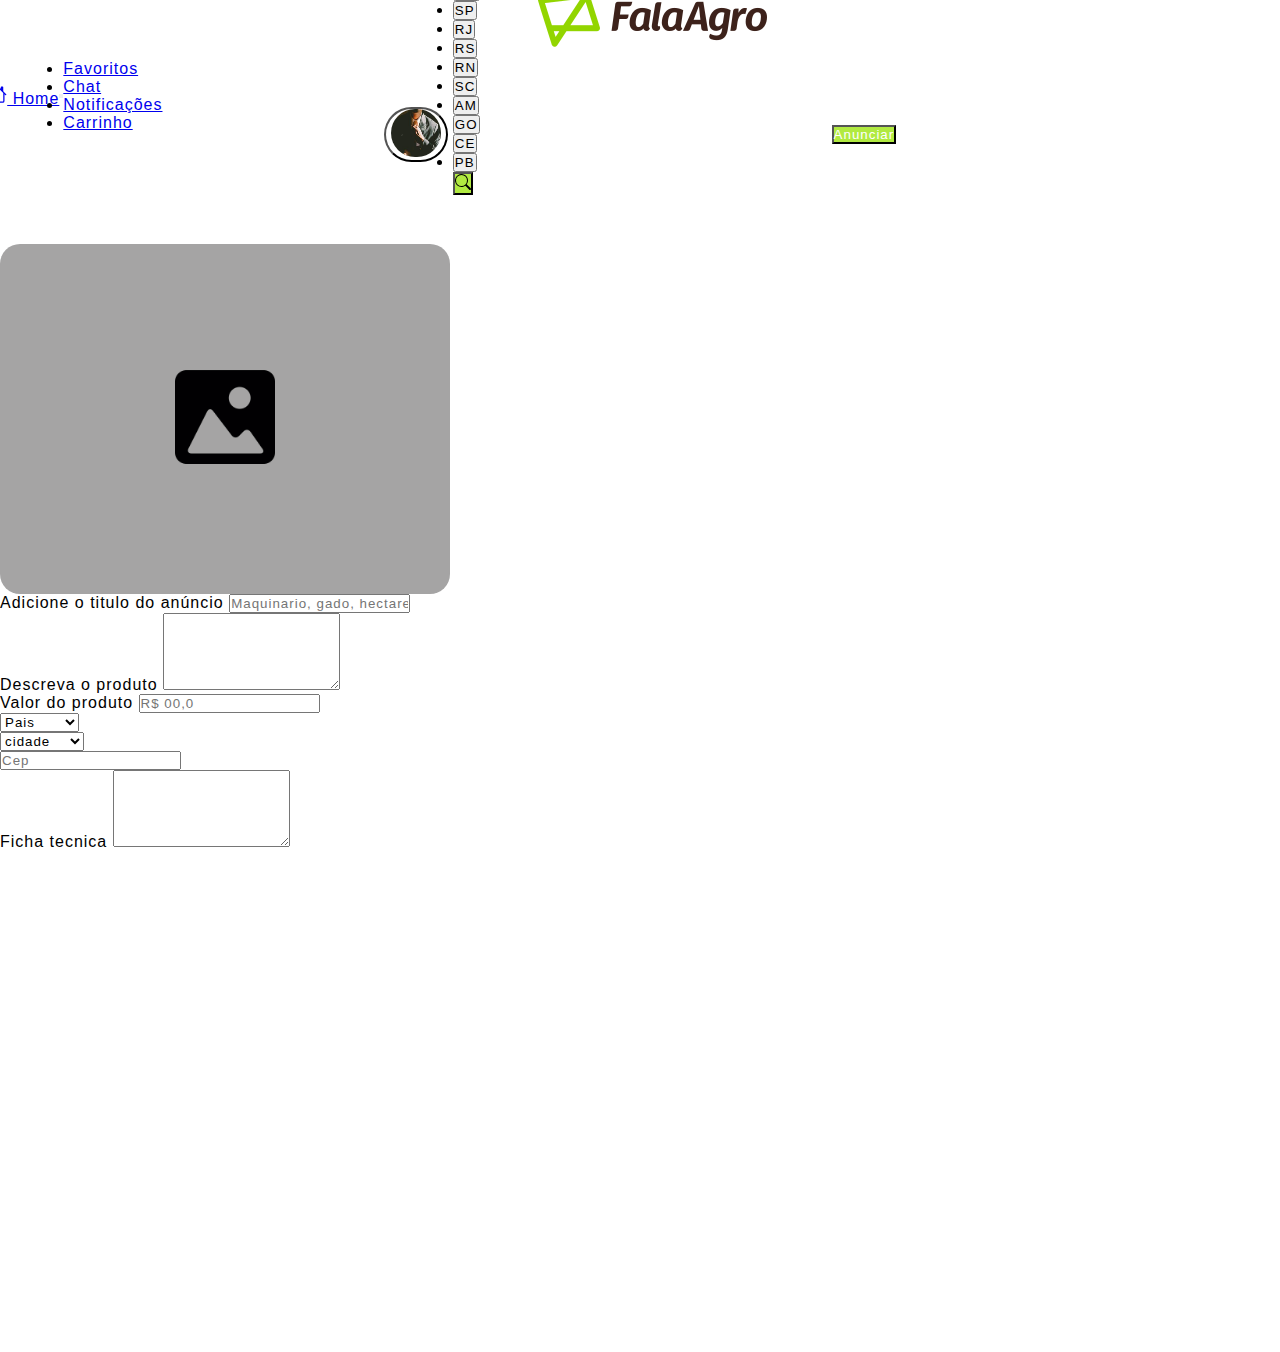
==== Pagina de Anunciar final/Anuncios.html @ d44cc7f8 "Add files via upload" ====
<!DOCTYPE html>
<html lang="pt-br">
<head>
    <meta charset="UTF-8">
    <meta name="viewport" content="width=device-width, initial-scale=1.0">
    <script defer src="index.js"></script>
    <link rel="stylesheet" href="https://cdnjs.cloudflare.com/ajax/libs/font-awesome/6.4.2/css/all.min.css"
    integrity="sha512-z3gLpd7yknf1YoNbCzqRKc4qyor8gaKU1qmn+CShxbuBusANI9QpRohGBreCFkKxLhei6S9CQXFEbbKuqLg0DA==" 
    crossorigin="anonymous" 
    referrerpolicy="no-referrer" />
    <link href="https://cdn.jsdelivr.net/npm/bootstrap@5.3.2/dist/css/bootstrap.min.css" 
    rel="stylesheet"
    integrity="sha384-T3c6CoIi6uLrA9TneNEoa7RxnatzjcDSCmG1MXxSR1GAsXEV/Dwwykc2MPK8M2HN" 
    crossorigin="anonymous">
     <script src="https://cdn.jsdelivr.net/npm/bootstrap@5.3.2/dist/js/bootstrap.bundle.min.js"
      integrity="sha384-C6RzsynM9kWDrMNeT87bh95OGNyZPhcTNXj1NW7RuBCsyN/o0jlpcV8Qyq46cDfL"
      crossorigin="anonymous"></script>
      <link rel="stylesheet" href="Pagina de Anunciar final/CSSdapaginaAnunciar.css">
      <link rel="stylesheet" href="https://cdn.jsdelivr.net/npm/bootstrap-icons@1.11.1/font/bootstrap-icons.css">
      <link rel="stylesheet" href="https://fonts.googleapis.com/css2?family=Material+Symbols+Outlined:opsz,wght,FILL,GRAD@24,400,0,0" />

    <title>Anuncie seu Produto!</title>
</head>


<!-- Corpo do Site -->


<body>


  <!-- Navbar -->
    <!-- Navegção da pagína. -->
    <nav class="navbar navbar-expand-lg bg-body-tertiary">
      <div class="container" style="display: flex;margin-left: 1%;">
          <img src="../Assets/logo.png" alt="LogofALAAGRO">
        </div>
     
      <div class="container" style="display: flex;align-items: center;justify-content:space-around;margin-left:1%;">
          <form class="d-flex" role="search">
              <input class="form-control me-2" type="search" placeholder="Buscar" aria-label="Search">
              <div class="dropdown">
              <button class="btn btn-segundary dropdown-toggle" type="button" data-bs-toggle="dropdown" aria-expanded="false">
                  <svg xmlns="http://www.w3.org/2000/svg" width="16" height="16" fill="currentColor" class="bi bi-geo-alt" viewBox="0 0 16 16">
                      <path d="M12.166 8.94c-.524 1.062-1.234 2.12-1.96 3.07A31.493 31.493 0 0 1 8 14.58a31.481 31.481 0 0 1-2.206-2.57c-.726-.95-1.436-2.008-1.96-3.07C3.304 7.867 3 6.862 3 6a5 5 0 0 1 10 0c0 .862-.305 1.867-.834 2.94zM8 16s6-5.686 6-10A6 6 0 0 0 2 6c0 4.314 6 10 6 10z"/>
                      <path d="M8 8a2 2 0 1 1 0-4 2 2 0 0 1 0 4zm0 1a3 3 0 1 0 0-6 3 3 0 0 0 0 6z"/>
                    </svg>
              </button>
              <ul class="dropdown-menu">
                <li><button class="dropdown-item" type="button">PE</button></li>
                <li><button class="dropdown-item" type="button">MG</button></li>
                <li><button class="dropdown-item" type="button">SP</button></li>
                <li><button class="dropdown-item" type="button">RJ</button></li>
                <li><button class="dropdown-item" type="button">RS</button></li>
                <li><button class="dropdown-item" typte="buton">RN</button></li>
                <li><button class="dropdown-item" type="button">SC</button></li>
                <li><button class="dropdown-item" type="button">AM</button></li>
                <li><button class="dropdown-item" type="button">GO</button></li>
                <li><button class="dropdown-item" type="button">CE</button></li>
                <li><button class="dropdown-item" type="button">PB</button></li>
              </ul>
            </div>
                <button class="btn btn-primeiro-success" type="submit"><svg xmlns="http://www.w3.org/2000/svg" width="16" height="16" fill="currentColor" class="bi bi-search" viewBox="0 0 16 16">
                  <path d="M11.742 10.344a6.5 6.5 0 1 0-1.397 1.398h-.001c.03.04.062.078.098.115l3.85 3.85a1 1 0 0 0 1.415-1.414l-3.85-3.85a1.007 1.007 0 0 0-.115-.1zM12 6.5a5.5 5.5 0 1 1-11 0 5.5 5.5 0 0 1 11 0z"/>
              </svg>
          </button>   
          </form>
      </div>
    
      <div class="container" style="display: flex;align-items: center;justify-content:flex-start;margin-left: -1%;"> 
          <a class="navbar-brand" href="../Pagina Inicial (Codígo Deus)/Home.html"><svg xmlns="http://www.w3.org/2000/svg" width="20" height="20" fill="currentColor" class="bi bi-house" viewBox="0 0 16 16">
              <path d="M8.707 1.5a1 1 0 0 0-1.414 0L.646 8.146a.5.5 0 0 0 .708.708L2 8.207V13.5A1.5 1.5 0 0 0 3.5 15h9a1.5 1.5 0 0 0 1.5-1.5V8.207l.646.647a.5.5 0 0 0 .708-.708L13 5.793V2.5a.5.5 0 0 0-.5-.5h-1a.5.5 0 0 0-.5.5v1.293L8.707 1.5ZM13 7.207V13.5a.5.5 0 0 1-.5.5h-9a.5.5 0 0 1-.5-.5V7.207l5-5 5 5Z"/>
            </svg> Home</a>
          <button class="navbar-toggler" type="button" data-bs-toggle="collapse" data-bs-target="#navbarNav" aria-controls="navbarNav" aria-expanded="false" aria-label="Toggle navigation">
            <span class="navbar-toggler-icon"></span>
          </button>
          <div class="collapse navbar-collapse" id="navbarNav">
            <ul class="navbar-nav">
              <li class="nav-item">
                <a class="nav-link active" aria-current="page" href="../Pagina de Favoritos/favoritos.html">Favoritos</a>
              </li>
              <li class="nav-item">
                <a class="nav-link" href="#">
                   Chat</a>
              </li>
              <li class="nav-item">
                <a class="nav-link" href="#">
                   Notificações</a>
              </li>
              <li class="nav-item">
                <a class="nav-link" href="../Tela Carrinho/pagamento.html">Carrinho</a>
              </li>
            </ul>
          </div>
      </div>
      <div class="container" style="display: flex;justify-content: space-evenly;">
     <a class="textunderline" href="../Tela Perfil do Vendedor/TelaPerfil.html"> <button type="button" class="btn btn-entrar"><img class="imagemPerfil" src="../Assets/executivoPerfil.jpg" alt="Perfil"></button></a>
      <a href="../Pagina de Anunciar final/Anuncios.html"><button type="button" class="btn btn-anunciar">Anunciar</button></a>
    </div>
    </nav>
    
    <!-- adicionar imagem -->
    <br><br><br><br><br>


    <div class="row">
            <label class="picture" for="picture__input">
              <span class="picture__image">
                <img class="picture__img" src="../Assets/ImagenSelecionar.png" alt="AdicionarFoto">
              </span>
            </label>
      
        <input type="file" accept="image/*" id="picture__input">




        <!-- preencher formulario -->
        <div class="col-3 ">

            <div class="container ">
                <div class="col-5">
                    <div class="mb-3-sm">
                    <label for="exampleFormControlInput1" class="form-label">Adicione o titulo do anúncio </label>
                    <input type="email" class="form-control" id="exampleFormControlInput1" placeholder="Maquinario, gado, hectares...">
                </div>

                </div> 
                

              <div class="mb-3 col-5">
                    <label for="exampleFormControlTextarea1" class="form-label">Descreva o produto</label>
                    <textarea class="form-control" id="exampleFormControlTextarea1" rows="5"></textarea>
                </div>

                <div class="mb-3 col-5">
                    <label for="exampleFormControlInput1" class="form-label">Valor do produto </label>
                    <input type="valor do produto" class="form-control" id="exampleFormControlInput1" placeholder="R$ 00,0">
                </div>

                <div class="row">
                    <div class="col-2">
                        <select class="form-select" class="col-1" aria-label="Default select example">
                            <option selected>Pais</option>
                            <option value="1">Brasil</option>
                            <option value="2">Uruguai</option>
                            <option value="3">Jamaica</option>
                        </select>
                    </div>
                    <div class="col-2">
                        <select class="form-select" aria-label="Default select example " >
                            <option selected>cidade</option>
                            <option value="1">Recife</option>
                            <option value="2">Caruaru</option>
                            <option value="3">Petrolina</option>
                        </select>
                    </div>
                    <div class="col-1">
                        <input type="cep" class="form-control" id="exampleFormControlInput1" placeholder="Cep">
                    </div>
                    
                </div>
                <div class="row">
                    <div class="col-5">
                        <label for="exampleFormControlTextarea1" class="form-label" style="color: black;">Ficha tecnica</label>
                        <textarea class="form-control" id="exampleFormControlTextarea1" rows="5"></textarea>
                        
                    </div>
                    
                </div>
 
            </div>     
            
            <main>
              
            </main>



            <!-- Footer da Pagina -->
            
        </div>

    </div>

</body>
</html>
---- Pagina de Anunciar final/Pagina de Anunciar final/CSSdapaginaAnunciar.css ----
.body{
    background-color: #EFF2F6;
  }
  
  
  .carousel{
      width: 70%;
      overflow: hidden;
      height: 20rem;
      left: 15%;
      top: 35px;
    display: flex;
    align-items: center;
      justify-content: center;
      -webkit-box-align: center;
      -webkit-box-pack: center;
      background-color: transparent;
  }
  
  
  
  .d-flex{
    width: 25rem;
  }
  .container-fluid{
    display: flex;
    align-items: center;
    justify-content: space-around;
  }
  
  .container{
    justify-content: center;
    align-items: center;
    flex-direction: row;
    width: 100vw;
    height: 3vw;
  }
  
  .btn-primeiro-success{
    background-color:  rgb(177, 234, 65);
  }
  
  .btn-anunciar{
    background-color: rgb(177, 234, 65) !important;
    color: white !important;
  }
  .btn-entrar{
  background-color:white !important;
  color: rgb(177, 234, 65) !important ;
  width: 4rem;
  transition: .4s;
  border-radius: 50px;
  }
  
  .imagemPerfil{
    width: 3.10rem;
    height: 3.0rem;
    border-radius: 50px;
  }
  
  .btn-entrar:hover{
    box-shadow:  2px 2px ,
               -2px -2px 2px #ffffff;
  }
  
  .btn-category{
      height: 90px;
      width: 100px;
      background-color: greenyellow;
      border-radius: 40%;
      align-items: center;
      justify-content: center;
      display: flex;
      -webkit-box-align: center;
      -webkit-box-pack: center;
  }
  .btn-category2{
      height: 90px;
      width: 100px;
      background-color:greenyellow;
      border-radius: 40%;
      align-items: center;
      justify-content: center;
      display: flex;
      -webkit-box-align: center;
      -webkit-box-pack: center;
  
  }
  .btn-category3{
     
      height: 90px;
      width: 100px;
      background-color: greenyellow;
      border-radius: 40%;
      align-items: center;
      justify-content: center;
      display: flex;
      -webkit-box-align: center;
      -webkit-box-pack: center;
      
  
  } 
  .btn-category4{
      height: 90px;
      width: 100px;
      background-color: greenyellow;
      border-radius: 40%;
      align-items: center;
      justify-content: center;
      display: flex;
      -webkit-box-align: center;
      -webkit-box-pack: center;
  
  }
  .btn-category5{
      height: 90px;
      width: 100px;
      background-color: greenyellow;
      border-radius: 40%;
      align-items: center;
      justify-content: center;
      display: flex;
      -webkit-box-align: center;
      -webkit-box-pack: center;
  }
  .btn-category6{
  
      height: 90px;
      width: 100px;
      background-color: greenyellow;
      border-radius: 40%;
      align-items: center;
      justify-content: center;
      display: flex;
      -webkit-box-align: center;
      -webkit-box-pack: center;
     
  }
  
  .rating {
      display: inline-block;
      opacity: 1;
    }
    
    .rating input {
      display: none;
      opacity: 1;
    }
    
    .rating label {
      float: right;
      cursor: pointer;
      color: #ccc;
      transition: color 0.3s, transform 0.3s, box-shadow 0.3s;
    }
    
    .rating label:before {
      content: '\2605';
      font-size: 30px;
      transition: color 0.3s;
    }
    
    .rating input:checked ~ label,
    .rating label:hover,
    .rating label:hover ~ label {
      color: #ffc300;
      transform: scale(1.2);
      transition: color 0.3s, transform 0.3s, box-shadow 0.3s;
      animation: bounce 0.5s ease-in-out alternate;
    }
    
    @keyframes bounce {
      to {
        transform: scale(1.3);
      }
    }
  
    @import url('https://fonts.googleapis.com/css2?family=Sometype+Mono:ital,wght@0,400;0,500;1,400;1,500&display=swap');
   
  
    :root{
      --color-primary: #F9FFD8;
      --color-secondary: #3D221B;
      --color-third: #A1D627;
      --color-four: #fbfbfbf0;
    }
  
    *{
      font-family: 'Sometype Mono', sans-serif;
      margin: 0;
      padding: 0;
      box-sizing: border-box;
      letter-spacing: 1px;
    }
    main{
      height:80vh;
    }
  
    footer{
      width: fit-content;
      color: var(--color-secondary);
    }
  
    .footer-link{
      text-decoration: none;
    }
  
    #footer_content{
      background-color: var(--color-primary);
      display: grid;
      grid-template-columns: repeat(5, 1fr);
      padding: 3rem 3.5rem;
    }
  
    #footer_contacts h1{
      margin-bottom: 0.75rem;
    }
  
    #footer_social_media{
      display:flex ;
      gap: 2rem ;
      margin-top: 1.5rem;
    }
  
    #footer_social_media .footer-link{
      height: 2.5rem;
      width: 2.5rem;
      color: var(--color-secondary);
      border-radius: 30%;
      display: flex;
      align-items: center;
      justify-content: center;
      transition: all 0.4s;
    }
  
    #footer_social_media .footer-link:hover{
  
      background-color: #73981b;
  
    }
  
    #footer_social_media .footer-link i {
  
      font-size: 1.5rem;
  
    }
  
    #instagram{
      background-color: var(--color-third);
    }
  
    #facebook{
      background-color: var(--color-third);
    }
  
    #linkdln{
      background-color: var(--color-third);
    }
  
    .footer-list{
      display: flex;
      flex-direction: column;
      gap: 0.75rem;
      list-style: none;
  
    }
  
    .footer-list .footer-link{
      color: var(--color-secondary);
    }
  
    .footer-list .footer-link:hover{
      color: var(--color-third);
    }
  
    #footer_subscribe{
      display: flex;
      flex-direction: column;
      gap: 1.5rem;
    }
  
    #footer_subscribe p{
      color: var(--color-secondary);
    }
  
    #input_group{
      display: flex;
      align-items: center;
      background-color: var(--color-four);
      border-radius: 4px;
    }
  
    #input_group input{
      all: unset;
      padding: 0.75rem;
      width: 100%;
    }
  
  
  
  
    .container{
      justify-content: center;
      align-items: center;
      flex-direction: row;
      width: 100vw;
      height: 3vw;
    }
  
  .p-5 {
    width: 450px;
      height: 350px;
      display: flex;
      flex-direction: column;
      align-items: center;
      justify-content: center;
  }
  
  .col-5 {
  border-radius: 20px;
  }
  
  .material-symbols-outlined {
    font-size: 170px!important;
  }
  
  #picture__input{
    display: none;
  }
  
  .picture{
    width: 450px;
    height: 350px;
    border-radius: 20px;
    background-color: #a5a4a4;
    display: flex;
    align-items: center;
    justify-content: center;
    font-family: sans-serif;
    cursor: pointer;
    transition: color 400ms ease-in-out, background 300ms ease-in-out ;
  }
  
  .picture:hover{
    background-color: #787878;
    color: #EFF2F6;
  }
  
  .picture__img{
    max-width: 100px;
  }
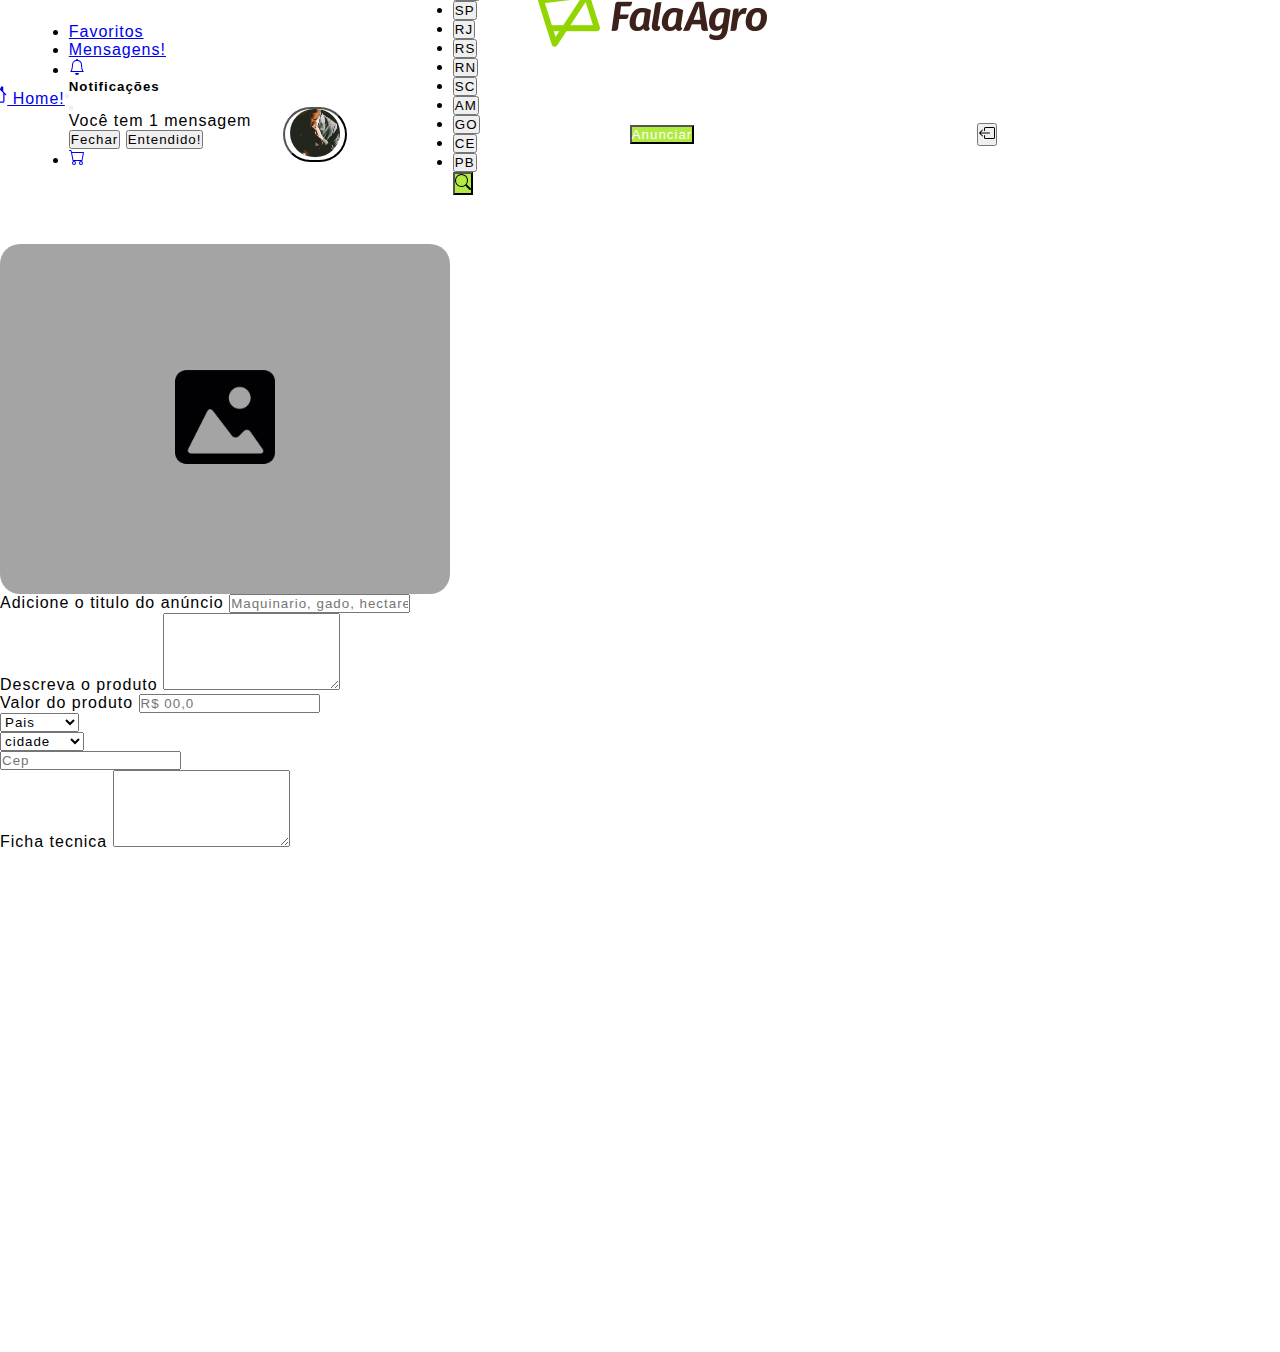
==== commit 471758d4: "Atualizando NavBar  e adicionando imagenspara complementar o site na hospedagem" ====
--- a/Pagina de Anunciar final/Anuncios.html
+++ b/Pagina de Anunciar final/Anuncios.html
@@ -29,75 +29,103 @@
 <body>
 
 
-  <!-- Navbar -->
-    <!-- Navegção da pagína. -->
-    <nav class="navbar navbar-expand-lg bg-body-tertiary">
-      <div class="container" style="display: flex;margin-left: 1%;">
-          <img src="../Assets/logo.png" alt="LogofALAAGRO">
+  <!-- Navegção da pagína. -->
+<nav class="navbar navbar-expand-lg bg-body-tertiary">
+  <div class="container" style="display: flex;margin-left: 1%;">
+      <img src="../Assets/logo.png" alt="LogofALAAGRO">
+    </div>
+ 
+  <div class="container" style="display: flex;align-items: center;justify-content:space-around;margin-left:1%;">
+      <form class="d-flex" role="search">
+          <input class="form-control me-2" type="search" placeholder="Buscar" aria-label="Search">
+          <div class="dropdown">
+          <button class="btn btn-segundary dropdown-toggle" type="button" data-bs-toggle="dropdown" aria-expanded="false">
+              <svg xmlns="http://www.w3.org/2000/svg" width="16" height="16" fill="currentColor" class="bi bi-geo-alt" viewBox="0 0 16 16">
+                  <path d="M12.166 8.94c-.524 1.062-1.234 2.12-1.96 3.07A31.493 31.493 0 0 1 8 14.58a31.481 31.481 0 0 1-2.206-2.57c-.726-.95-1.436-2.008-1.96-3.07C3.304 7.867 3 6.862 3 6a5 5 0 0 1 10 0c0 .862-.305 1.867-.834 2.94zM8 16s6-5.686 6-10A6 6 0 0 0 2 6c0 4.314 6 10 6 10z"/>
+                  <path d="M8 8a2 2 0 1 1 0-4 2 2 0 0 1 0 4zm0 1a3 3 0 1 0 0-6 3 3 0 0 0 0 6z"/>
+                </svg>
+          </button>
+          <ul class="dropdown-menu">
+            <li><button class="dropdown-item" type="button">PE</button></li>
+            <li><button class="dropdown-item" type="button">MG</button></li>
+            <li><button class="dropdown-item" type="button">SP</button></li>
+            <li><button class="dropdown-item" type="button">RJ</button></li>
+            <li><button class="dropdown-item" type="button">RS</button></li>
+            <li><button class="dropdown-item" typte="buton">RN</button></li>
+            <li><button class="dropdown-item" type="button">SC</button></li>
+            <li><button class="dropdown-item" type="button">AM</button></li>
+            <li><button class="dropdown-item" type="button">GO</button></li>
+            <li><button class="dropdown-item" type="button">CE</button></li>
+            <li><button class="dropdown-item" type="button">PB</button></li>
+          </ul>
         </div>
-     
-      <div class="container" style="display: flex;align-items: center;justify-content:space-around;margin-left:1%;">
-          <form class="d-flex" role="search">
-              <input class="form-control me-2" type="search" placeholder="Buscar" aria-label="Search">
-              <div class="dropdown">
-              <button class="btn btn-segundary dropdown-toggle" type="button" data-bs-toggle="dropdown" aria-expanded="false">
-                  <svg xmlns="http://www.w3.org/2000/svg" width="16" height="16" fill="currentColor" class="bi bi-geo-alt" viewBox="0 0 16 16">
-                      <path d="M12.166 8.94c-.524 1.062-1.234 2.12-1.96 3.07A31.493 31.493 0 0 1 8 14.58a31.481 31.481 0 0 1-2.206-2.57c-.726-.95-1.436-2.008-1.96-3.07C3.304 7.867 3 6.862 3 6a5 5 0 0 1 10 0c0 .862-.305 1.867-.834 2.94zM8 16s6-5.686 6-10A6 6 0 0 0 2 6c0 4.314 6 10 6 10z"/>
-                      <path d="M8 8a2 2 0 1 1 0-4 2 2 0 0 1 0 4zm0 1a3 3 0 1 0 0-6 3 3 0 0 0 0 6z"/>
-                    </svg>
-              </button>
-              <ul class="dropdown-menu">
-                <li><button class="dropdown-item" type="button">PE</button></li>
-                <li><button class="dropdown-item" type="button">MG</button></li>
-                <li><button class="dropdown-item" type="button">SP</button></li>
-                <li><button class="dropdown-item" type="button">RJ</button></li>
-                <li><button class="dropdown-item" type="button">RS</button></li>
-                <li><button class="dropdown-item" typte="buton">RN</button></li>
-                <li><button class="dropdown-item" type="button">SC</button></li>
-                <li><button class="dropdown-item" type="button">AM</button></li>
-                <li><button class="dropdown-item" type="button">GO</button></li>
-                <li><button class="dropdown-item" type="button">CE</button></li>
-                <li><button class="dropdown-item" type="button">PB</button></li>
-              </ul>
-            </div>
-                <button class="btn btn-primeiro-success" type="submit"><svg xmlns="http://www.w3.org/2000/svg" width="16" height="16" fill="currentColor" class="bi bi-search" viewBox="0 0 16 16">
-                  <path d="M11.742 10.344a6.5 6.5 0 1 0-1.397 1.398h-.001c.03.04.062.078.098.115l3.85 3.85a1 1 0 0 0 1.415-1.414l-3.85-3.85a1.007 1.007 0 0 0-.115-.1zM12 6.5a5.5 5.5 0 1 1-11 0 5.5 5.5 0 0 1 11 0z"/>
-              </svg>
-          </button>   
-          </form>
-      </div>
-    
-      <div class="container" style="display: flex;align-items: center;justify-content:flex-start;margin-left: -1%;"> 
-          <a class="navbar-brand" href="../Pagina Inicial (Codígo Deus)/Home.html"><svg xmlns="http://www.w3.org/2000/svg" width="20" height="20" fill="currentColor" class="bi bi-house" viewBox="0 0 16 16">
-              <path d="M8.707 1.5a1 1 0 0 0-1.414 0L.646 8.146a.5.5 0 0 0 .708.708L2 8.207V13.5A1.5 1.5 0 0 0 3.5 15h9a1.5 1.5 0 0 0 1.5-1.5V8.207l.646.647a.5.5 0 0 0 .708-.708L13 5.793V2.5a.5.5 0 0 0-.5-.5h-1a.5.5 0 0 0-.5.5v1.293L8.707 1.5ZM13 7.207V13.5a.5.5 0 0 1-.5.5h-9a.5.5 0 0 1-.5-.5V7.207l5-5 5 5Z"/>
-            </svg> Home</a>
-          <button class="navbar-toggler" type="button" data-bs-toggle="collapse" data-bs-target="#navbarNav" aria-controls="navbarNav" aria-expanded="false" aria-label="Toggle navigation">
-            <span class="navbar-toggler-icon"></span>
-          </button>
-          <div class="collapse navbar-collapse" id="navbarNav">
-            <ul class="navbar-nav">
-              <li class="nav-item">
-                <a class="nav-link active" aria-current="page" href="../Pagina de Favoritos/favoritos.html">Favoritos</a>
-              </li>
-              <li class="nav-item">
-                <a class="nav-link" href="#">
-                   Chat</a>
-              </li>
-              <li class="nav-item">
-                <a class="nav-link" href="#">
-                   Notificações</a>
-              </li>
-              <li class="nav-item">
-                <a class="nav-link" href="../Tela Carrinho/pagamento.html">Carrinho</a>
-              </li>
-            </ul>
-          </div>
-      </div>
-      <div class="container" style="display: flex;justify-content: space-evenly;">
-     <a class="textunderline" href="../Tela Perfil do Vendedor/TelaPerfil.html"> <button type="button" class="btn btn-entrar"><img class="imagemPerfil" src="../Assets/executivoPerfil.jpg" alt="Perfil"></button></a>
-      <a href="../Pagina de Anunciar final/Anuncios.html"><button type="button" class="btn btn-anunciar">Anunciar</button></a>
+            <button class="btn btn-primeiro-success" type="submit"><svg xmlns="http://www.w3.org/2000/svg" width="16" height="16" fill="currentColor" class="bi bi-search" viewBox="0 0 16 16">
+              <path d="M11.742 10.344a6.5 6.5 0 1 0-1.397 1.398h-.001c.03.04.062.078.098.115l3.85 3.85a1 1 0 0 0 1.415-1.414l-3.85-3.85a1.007 1.007 0 0 0-.115-.1zM12 6.5a5.5 5.5 0 1 1-11 0 5.5 5.5 0 0 1 11 0z"/>
+          </svg>
+      </button>   
+      </form>
+  </div>
+
+  <div class="container" style="display: flex;align-items: center;justify-content:flex-start;margin-left: -1%;"> 
+      <a class="navbar-brand" href="../Pagina Inicial (Codígo Deus)/Home.html"><svg xmlns="http://www.w3.org/2000/svg" width="20" height="20" fill="currentColor" class="bi bi-house" viewBox="0 0 16 16">
+          <path d="M8.707 1.5a1 1 0 0 0-1.414 0L.646 8.146a.5.5 0 0 0 .708.708L2 8.207V13.5A1.5 1.5 0 0 0 3.5 15h9a1.5 1.5 0 0 0 1.5-1.5V8.207l.646.647a.5.5 0 0 0 .708-.708L13 5.793V2.5a.5.5 0 0 0-.5-.5h-1a.5.5 0 0 0-.5.5v1.293L8.707 1.5ZM13 7.207V13.5a.5.5 0 0 1-.5.5h-9a.5.5 0 0 1-.5-.5V7.207l5-5 5 5Z"/>
+        </svg> Home!</a>
+      <button class="navbar-toggler" type="button" data-bs-toggle="collapse" data-bs-target="#navbarNav" aria-controls="navbarNav" aria-expanded="false" aria-label="Toggle navigation">
+        <span class="navbar-toggler-icon"></span>
+      </button>
+      <div class="collapse navbar-collapse" id="navbarNav">
+        <ul class="navbar-nav">
+          <li class="nav-item">
+            <a class="nav-link active" aria-current="page" href="../Pagina de Favoritos/favoritos.html">Favoritos</a>
+          </li>
+          <li class="nav-item">
+            <a class="nav-link" href="../Tela de Chat/chat.html">
+               Mensagens!</a>
+          </li>
+          <li class="nav-item">
+            <a class="nav-link" href="#" data-bs-toggle="modal" data-bs-target="#exampleModal">
+              <svg xmlns="http://www.w3.org/2000/svg" width="16" height="16" fill="currentColor" class="bi bi-bell" viewBox="0 0 16 16">
+                <path d="M8 16a2 2 0 0 0 2-2H6a2 2 0 0 0 2 2M8 1.918l-.797.161A4.002 4.002 0 0 0 4 6c0 .628-.134 2.197-.459 3.742-.16.767-.376 1.566-.663 2.258h10.244c-.287-.692-.502-1.49-.663-2.258C12.134 8.197 12 6.628 12 6a4.002 4.002 0 0 0-3.203-3.92L8 1.917zM14.22 12c.223.447.481.801.78 1H1c.299-.199.557-.553.78-1C2.68 10.2 3 6.88 3 6c0-2.42 1.72-4.44 4.005-4.901a1 1 0 1 1 1.99 0A5.002 5.002 0 0 1 13 6c0 .88.32 4.2 1.22 6"/>
+              </svg></a>
+          </li>
+
+          <!-- Modal -->
+<div class="modal fade" id="exampleModal" tabindex="-1" aria-labelledby="exampleModalLabel" aria-hidden="true">
+  <div class="modal-dialog">
+    <div class="modal-content">
+      <div class="modal-header">
+        <h5 class="modal-title" id="exampleModalLabel">Notificações</h5>
+        <button type="button" class="btn-close" data-bs-dismiss="modal" aria-label="Close"></button>
+      </div>
+      <div class="modal-body">
+        Você tem 1 mensagem
+      </div>
+      <div class="modal-footer">
+        <button type="button" class="btn btn-secondary" data-bs-dismiss="modal">Fechar</button>
+        <button type="button" class="btn btn-primary">Entendido!</button>
+      </div>
     </div>
-    </nav>
+  </div>
+</div>
+          <li class="nav-item">
+            <a class="nav-link" href="../Tela Carrinho/pagamento.html"><svg xmlns="http://www.w3.org/2000/svg" width="16" height="16" fill="currentColor" class="bi bi-cart" viewBox="0 0 16 16">
+              <path d="M0 1.5A.5.5 0 0 1 .5 1H2a.5.5 0 0 1 .485.379L2.89 3H14.5a.5.5 0 0 1 .491.592l-1.5 8A.5.5 0 0 1 13 12H4a.5.5 0 0 1-.491-.408L2.01 3.607 1.61 2H.5a.5.5 0 0 1-.5-.5M3.102 4l1.313 7h8.17l1.313-7H3.102zM5 12a2 2 0 1 0 0 4 2 2 0 0 0 0-4m7 0a2 2 0 1 0 0 4 2 2 0 0 0 0-4m-7 1a1 1 0 1 1 0 2 1 1 0 0 1 0-2m7 0a1 1 0 1 1 0 2 1 1 0 0 1 0-2"/>
+            </svg></a>
+          </li>
+        </ul>
+      </div>
+  </div>
+  <div class="container" style="display: flex;justify-content: space-evenly;">
+ <a class="textunderline" href="../Tela Perfil do Vendedor/TelaPerfil.html"> <button type="button" class="btn btn-entrar"><img class="imagemPerfil" src="../Assets/executivoPerfil.jpg" alt="Perfil"></button></a>
+  <a href="../Pagina de Anunciar final/Anuncios.html"><button type="button" class="btn btn-anunciar">Anunciar</button></a>
+
+  <a href="../index.html"><button type="button" class="btn btn-outline-success"><svg xmlns="http://www.w3.org/2000/svg" width="16" height="16" fill="currentColor" class="bi bi-box-arrow-left" viewBox="0 0 16 16">
+    <path fill-rule="evenodd" d="M6 12.5a.5.5 0 0 0 .5.5h8a.5.5 0 0 0 .5-.5v-9a.5.5 0 0 0-.5-.5h-8a.5.5 0 0 0-.5.5v2a.5.5 0 0 1-1 0v-2A1.5 1.5 0 0 1 6.5 2h8A1.5 1.5 0 0 1 16 3.5v9a1.5 1.5 0 0 1-1.5 1.5h-8A1.5 1.5 0 0 1 5 12.5v-2a.5.5 0 0 1 1 0z"/>
+    <path fill-rule="evenodd" d="M.146 8.354a.5.5 0 0 1 0-.708l3-3a.5.5 0 1 1 .708.708L1.707 7.5H10.5a.5.5 0 0 1 0 1H1.707l2.147 2.146a.5.5 0 0 1-.708.708l-3-3z"/>
+  </svg></button></a>
+
+</div>
+</nav>
     
     <!-- adicionar imagem -->
     <br><br><br><br><br>
--- a/Pagina de Anunciar final/Pagina de Anunciar final/CSSdapaginaAnunciar.css
+++ b/Pagina de Anunciar final/Pagina de Anunciar final/CSSdapaginaAnunciar.css
@@ -2,6 +2,12 @@
 .body{
     background-color: #EFF2F6;
   }
+  
+
+  a.nav-link {
+    margin-right: 10px;
+    row-gap: 1rem;
+ }
   
   
   .carousel{
